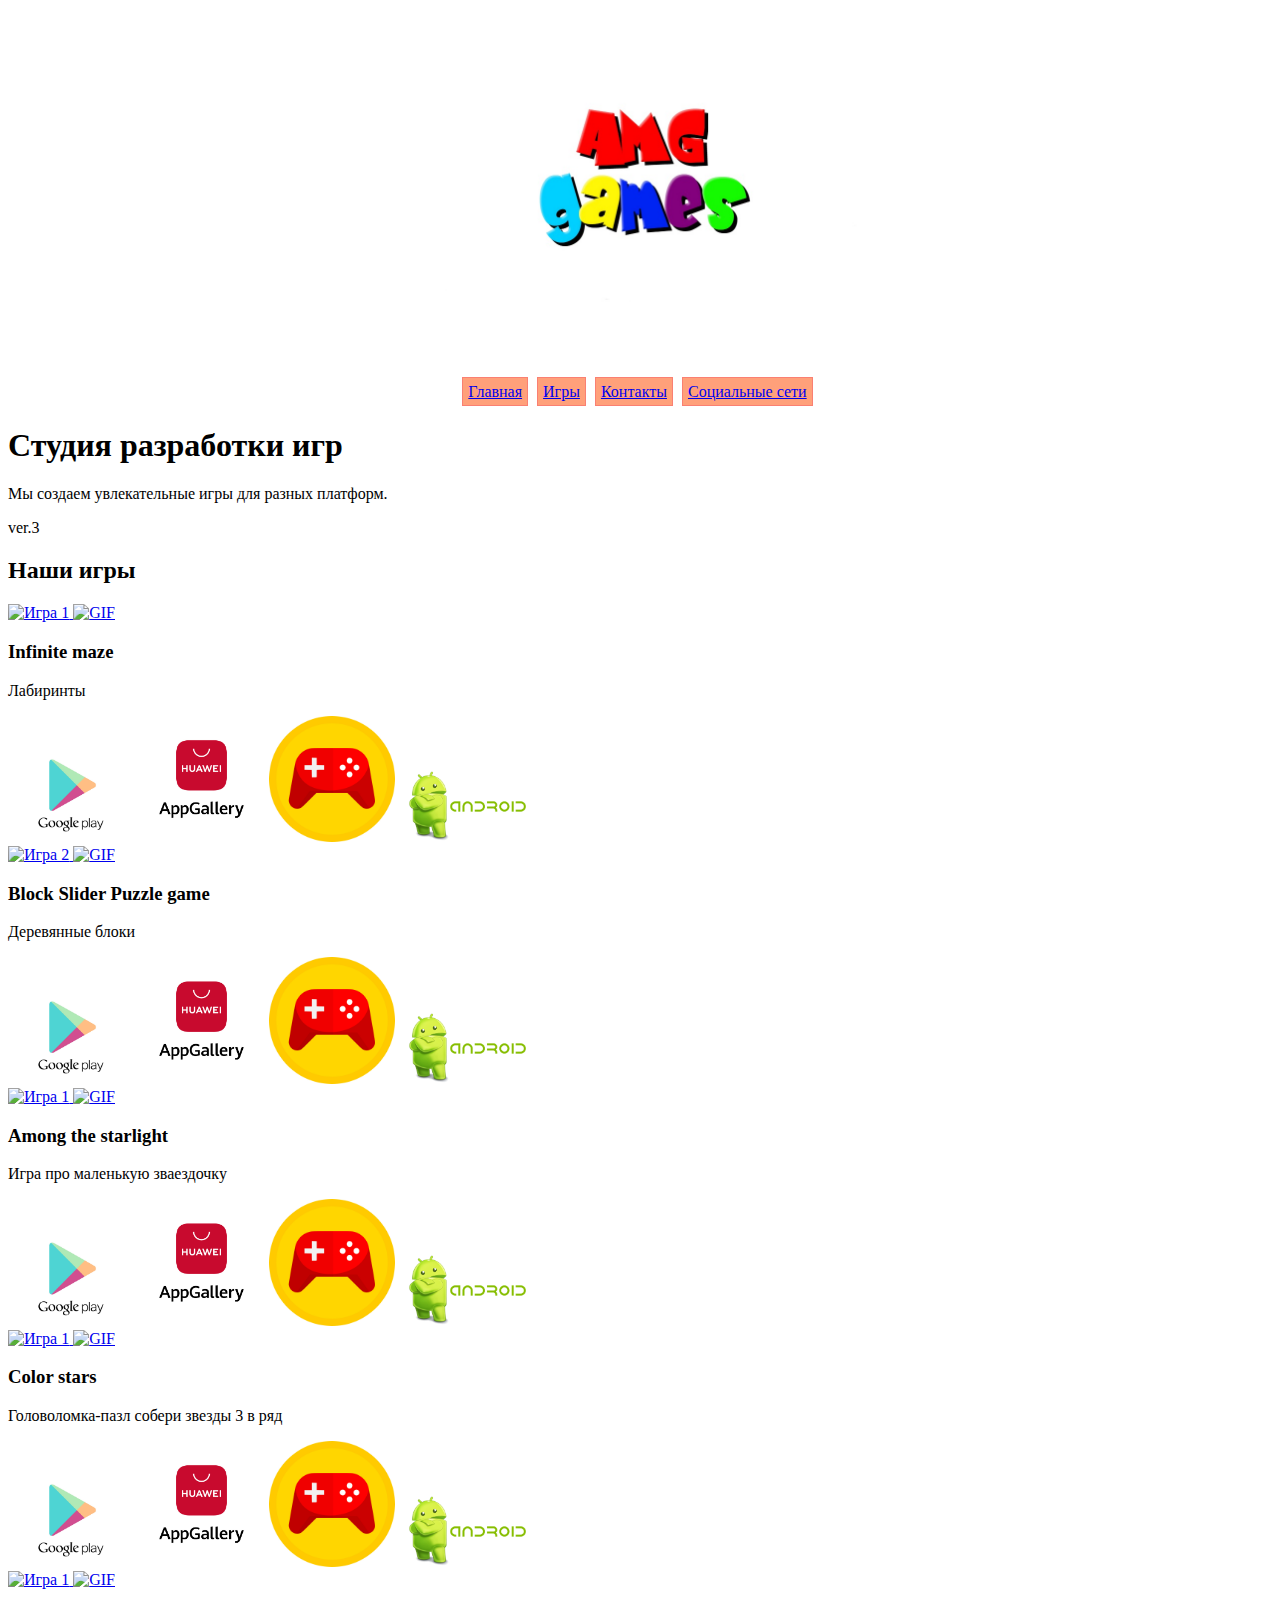
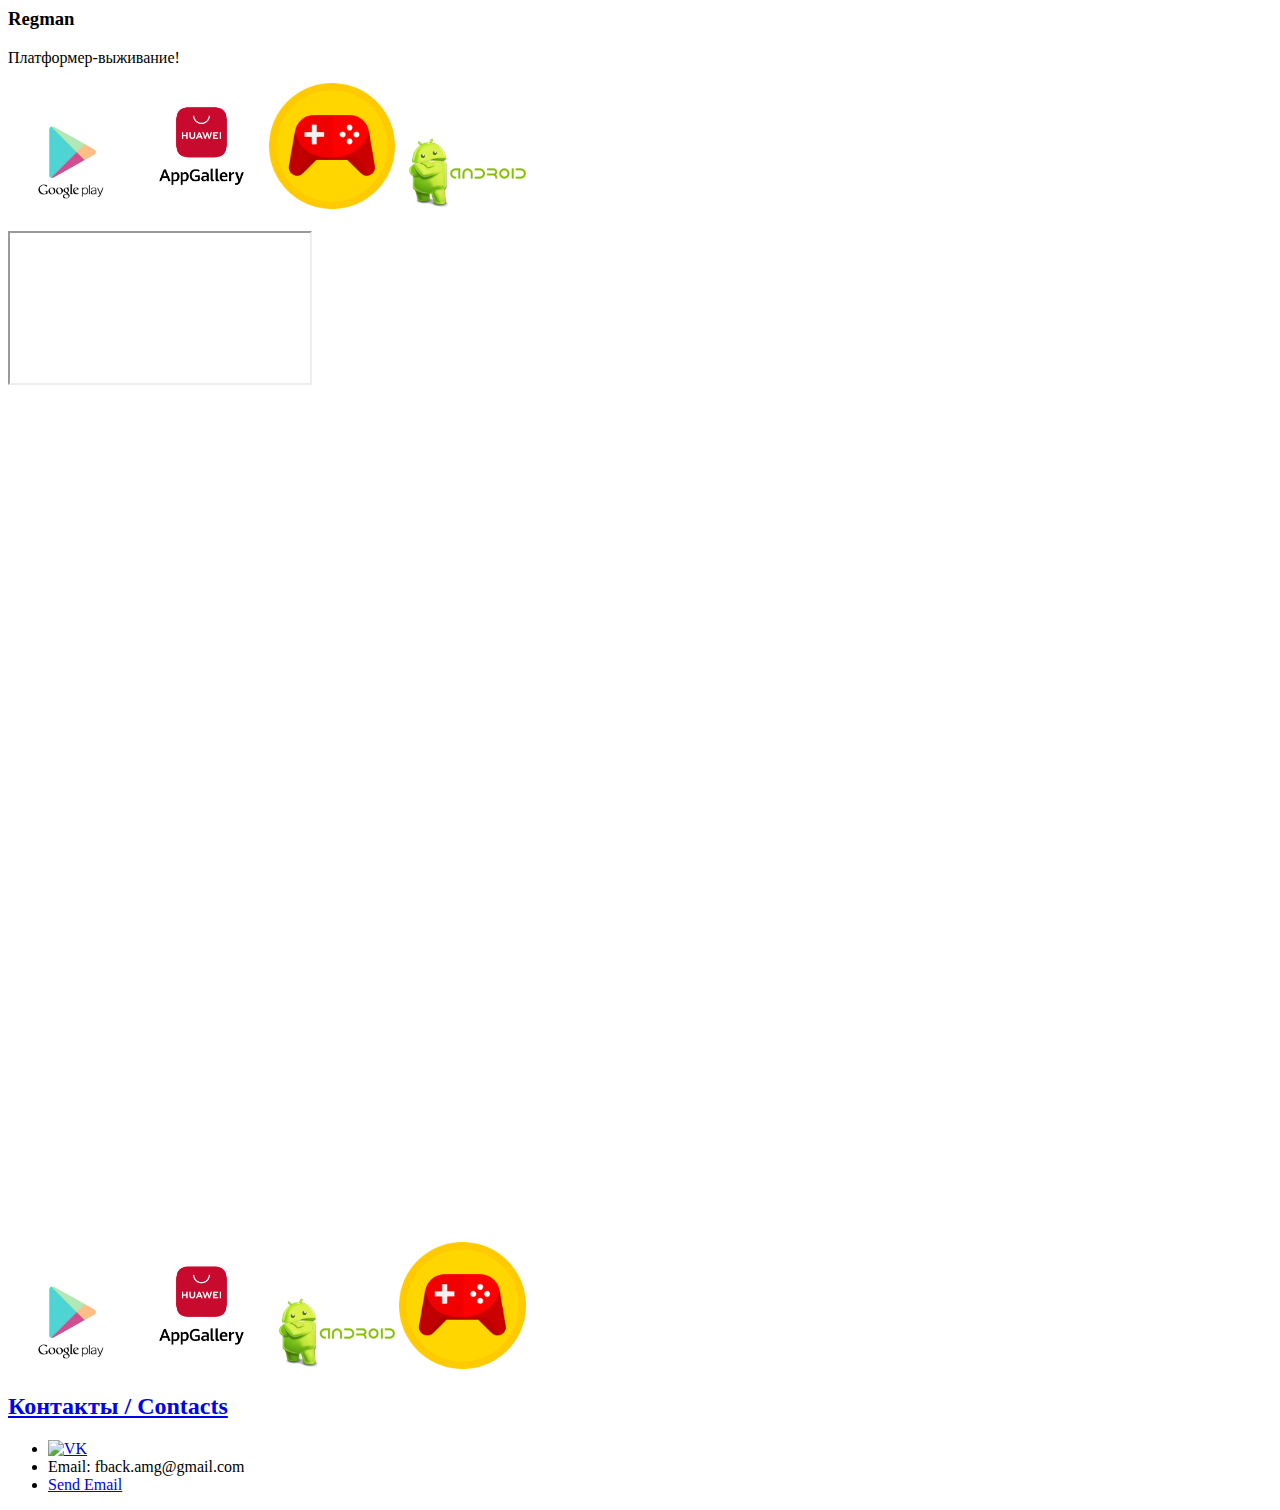
==== index.html @ 2775c117 "Update index.html" ====
<!DOCTYPE html>
 <html> 
 
 <head>
	 <!-- Yandex.RTB -->
<script>window.yaContextCb=window.yaContextCb||[]</script>
<script src="https://yandex.ru/ads/system/context.js" async></script>
 
 <meta name="viewport" content="width=device-width, initial-scale=1"> <link rel="stylesheet" type="text/css" href="style.css"> 
 
 <title>Amg Games Studio</title> 
 
 </head>
 
 
 <body>
	 
	 <!-- Yandex.RTB R-A-2364654-1 -->
<div id="yandex_rtb_R-A-2364654-1"></div>
	 
<script>
      window.yaContextCb.push(()=>{ Ya.Context.AdvManager.render({
     renderTo: 'yandex_rtb_R-A-2364654-1',
    blockId: 'R-A-2364654-1'
  })
})
</script>
 
 <header>
 
  <center>
     <img src="AMGlogoVK.jpg" style="border-radius: 30px" align="middle" width="40%" alt="Заголовок" class="logo">
	
	 
     <nav> 
	   <ul class="hr"> 
		   <li><a href="#">Главная</a></li> 
		   <li><a href="#">Игры</a></li>
		   <li><a href="#">Контакты</a></li> 
		   <li><a href="#">Социальные сети</a></li> 
	   </ul> 
    </nav> 	 
  </center>
	 </header>
	 
<style>
   ul.hr {
    margin: 0; /* Обнуляем значение отступов */
    padding: 4px; /* Значение полей */
   }
   ul.hr li {
    display: inline; /* Отображать как строчный элемент */
    margin-right: 5px; /* Отступ слева */
    border: 1px solid #FA8072; /* Рамка вокруг текста */
    background-color: rgb(255,160,122);
    padding: 5px; /* Поля вокруг текста */
   }
 </style>
 
<section class="about">
	<h1>Студия разработки игр</h1>
	<p>Мы создаем увлекательные игры для разных платформ.</p>
	<p text-color="red"> ver.3 </p>
</section>

<section class="games">
	<h2>Наши игры</h2>
	<div class="game">
		<a href="#">
			<img src="game1.png" alt="Игра 1">
			<span class="gif"><img src="game1.gif" alt="GIF"></span>
		</a>
		
		<h3>Infinite maze</h3>
		<p>Лабиринты</p>
		<div class="stores">
			<a href="#"><img src="google pley.jpg" style="border-radius: 30px" width="10%" alt="Google Play"></a>
			<a href="#"><img src="AppGallery.jpg" style="border-radius: 30px" width="10%" alt="Huawei AppGallery"></a>
			<a href="#"><img src="yandex-games.png" style="border-radius: 30px" width="10%" alt="Яндекс.Игры"></a>
			<a href="#"><img src="android.jpg" style="border-radius: 30px" width="10%" alt="Itch.io"></a>
		</div>
	</div>
	<div class="game">
		<a href="#">
			<img src="game2.png" alt="Игра 2">
			<span class="gif"><img src="game2.gif" alt="GIF"></span>
		</a>
		<h3>Block Slider Puzzle game</h3>
		<p>Деревянные блоки</p>
		<div class="stores">
			<a href="#"><img src="google pley.jpg" style="border-radius: 30px" width="10%" alt="Google Play"></a>
			<a href="#"><img src="AppGallery.jpg" style="border-radius: 30px" width="10%" alt="Huawei AppGallery"></a>
			<a href="#"><img src="yandex-games.png" style="border-radius: 30px" width="10%" alt="Яндекс.Игры"></a>
			<a href="#"><img src="android.jpg" style="border-radius: 30px" width="10%" alt="Itch.io"></a>
		</div>
	</div>
	
		<div class="game">
		<a href="#">
			<img src="game1.png" alt="Игра 1">
			<span class="gif"><img src="game1.gif" alt="GIF"></span>
		</a>
		
		<h3>Among the starlight</h3>
		<p>Игра про маленькую зваездочку</p>
		<div class="stores">
			<a href="#"><img src="google pley.jpg" style="border-radius: 30px" width="10%" alt="Google Play"></a>
			<a href="#"><img src="AppGallery.jpg" style="border-radius: 30px" width="10%" alt="Huawei AppGallery"></a>
			<a href="#"><img src="yandex-games.png" style="border-radius: 30px" width="10%" alt="Яндекс.Игры"></a>
			<a href="#"><img src="android.jpg" style="border-radius: 30px" width="10%" alt="Itch.io"></a>
		</div>
	</div>
	
		<div class="game">
		<a href="#">
			<img src="game1.png" alt="Игра 1">
			<span class="gif"><img src="game1.gif" alt="GIF"></span>
		</a>
		
		<h3>Color stars</h3>
		<p>Головоломка-пазл собери звезды 3 в ряд</p>
		<div class="stores">
			<a href="#"><img src="google pley.jpg" style="border-radius: 30px" width="10%" alt="Google Play"></a>
			<a href="#"><img src="AppGallery.jpg" style="border-radius: 30px" width="10%" alt="Huawei AppGallery"></a>
			<a href="#"><img src="yandex-games.png" style="border-radius: 30px" width="10%" alt="Яндекс.Игры"></a>
			<a href="#"><img src="android.jpg" style="border-radius: 30px" width="10%" alt="Itch.io"></a>
		</div>
	</div>
	
		<div class="game">
		<a href="#">
			<img src="game1.png" alt="Игра 1">
			<span class="gif"><img src="game1.gif" alt="GIF"></span>
		</a>
		
		<h3>Regman</h3>
		<p>Платформер-выживание!</p>
		<div class="stores">
			<a href="#"><img src="google pley.jpg" style="border-radius: 30px" width="10%" alt="Google Play"></a>
			<a href="#"><img src="AppGallery.jpg" style="border-radius: 30px" width="10%" alt="Huawei AppGallery"></a>
			<a href="#"><img src="yandex-games.png" style="border-radius: 30px" width="10%" alt="Яндекс.Игры"></a>
			<a href="#"><img src="android.jpg" style="border-radius: 30px" width="10%" alt="Itch.io"></a>
		</div>
	</div>
	
</section>

<section class="iframe">
   <br> <iframe src="https://www.youtube.com/embed/dQw4w9WgXcQ"></iframe>
   <br> <iframe frameborder="0" src="https://itch.io/embed/1613733?linkback=true&amp;border_width=0&amp;bg_color=e2c9e3&amp;link_color=7a118b&amp;border_color=e5e1e1" width="550" height="165"><a href="https://almakergood.itch.io/among-the-starlight">Among the starlight by AMG Games</a></iframe>
   <br> <iframe frameborder="0" src="https://itch.io/embed/1358164?bg_color=fcfdfc&amp;fg_color=000000&amp;link_color=5bfa7f&amp;border_color=cc0835" width="552" height="167"><a href="https://almakergood.itch.io/infinite-maze">Infinite Maze by AMG Games</a></iframe>
   <br> <iframe frameborder="0" src="https://itch.io/embed/1330554?link_color=b86f50&amp;border_color=1cb23f" width="552" height="167"><a href="https://almakergood.itch.io/block-slider-puzzle-game">Block Slider Puzzle Game by AMG Games</a></iframe>
   <br> <iframe frameborder="0" src="https://itch.io/embed/580761?link_color=be5bfa&amp;border_color=325ce4" width="552" height="167"><a href="https://almakergood.itch.io/color-stars">Color stars by AMG Games</a></iframe>
   <br> <iframe frameborder="0" src="https://itch.io/embed/581799?link_color=e20c21&amp;border_color=0a0a0a" width="552" height="167"><a href="https://almakergood.itch.io/redman-mad-game">REDMAN: Mad Game by AMG Games</a></iframe>
</section>

<section class="stores">
			<a href="https://play.google.com/store/apps/developer?id=AlmakerGooD"><img src="google pley.jpg" style="border-radius: 30px" width="10%" alt="Google Play"></a>
            <a href="https://appgallery.huawei.com/app/C105303737"><img src="AppGallery.jpg" style="border-radius: 30px" width="10%" alt="AppGallery"></a>
            <a href="https://almakergood.itch.io/"><img src="android.jpg" style="border-radius: 30px" width="10%" alt="Other store"></a>
			<a href="#"><img src="yandex-games.png" style="border-radius: 30px" width="10%" alt="Яндекс.Игры"></a>
</section>

<section class="contacts">
	<a href="#">
	<h2>Контакты / Contacts</h2>
	<ul>
		<li> <a href="https://vk.com/almakergood"><img src="VK.jpg" alt="VK"></a> </li>
		<li>Email: fback.amg@gmail.com</li>
		<li><a href="mailto:fback.amg@gmail.com?body=Contact from the site almakergood.github.io&subject=AMG games site:">Send Email</a></li>
	</ul>
</section>

<footer>

</footer>

</body>

 </html>
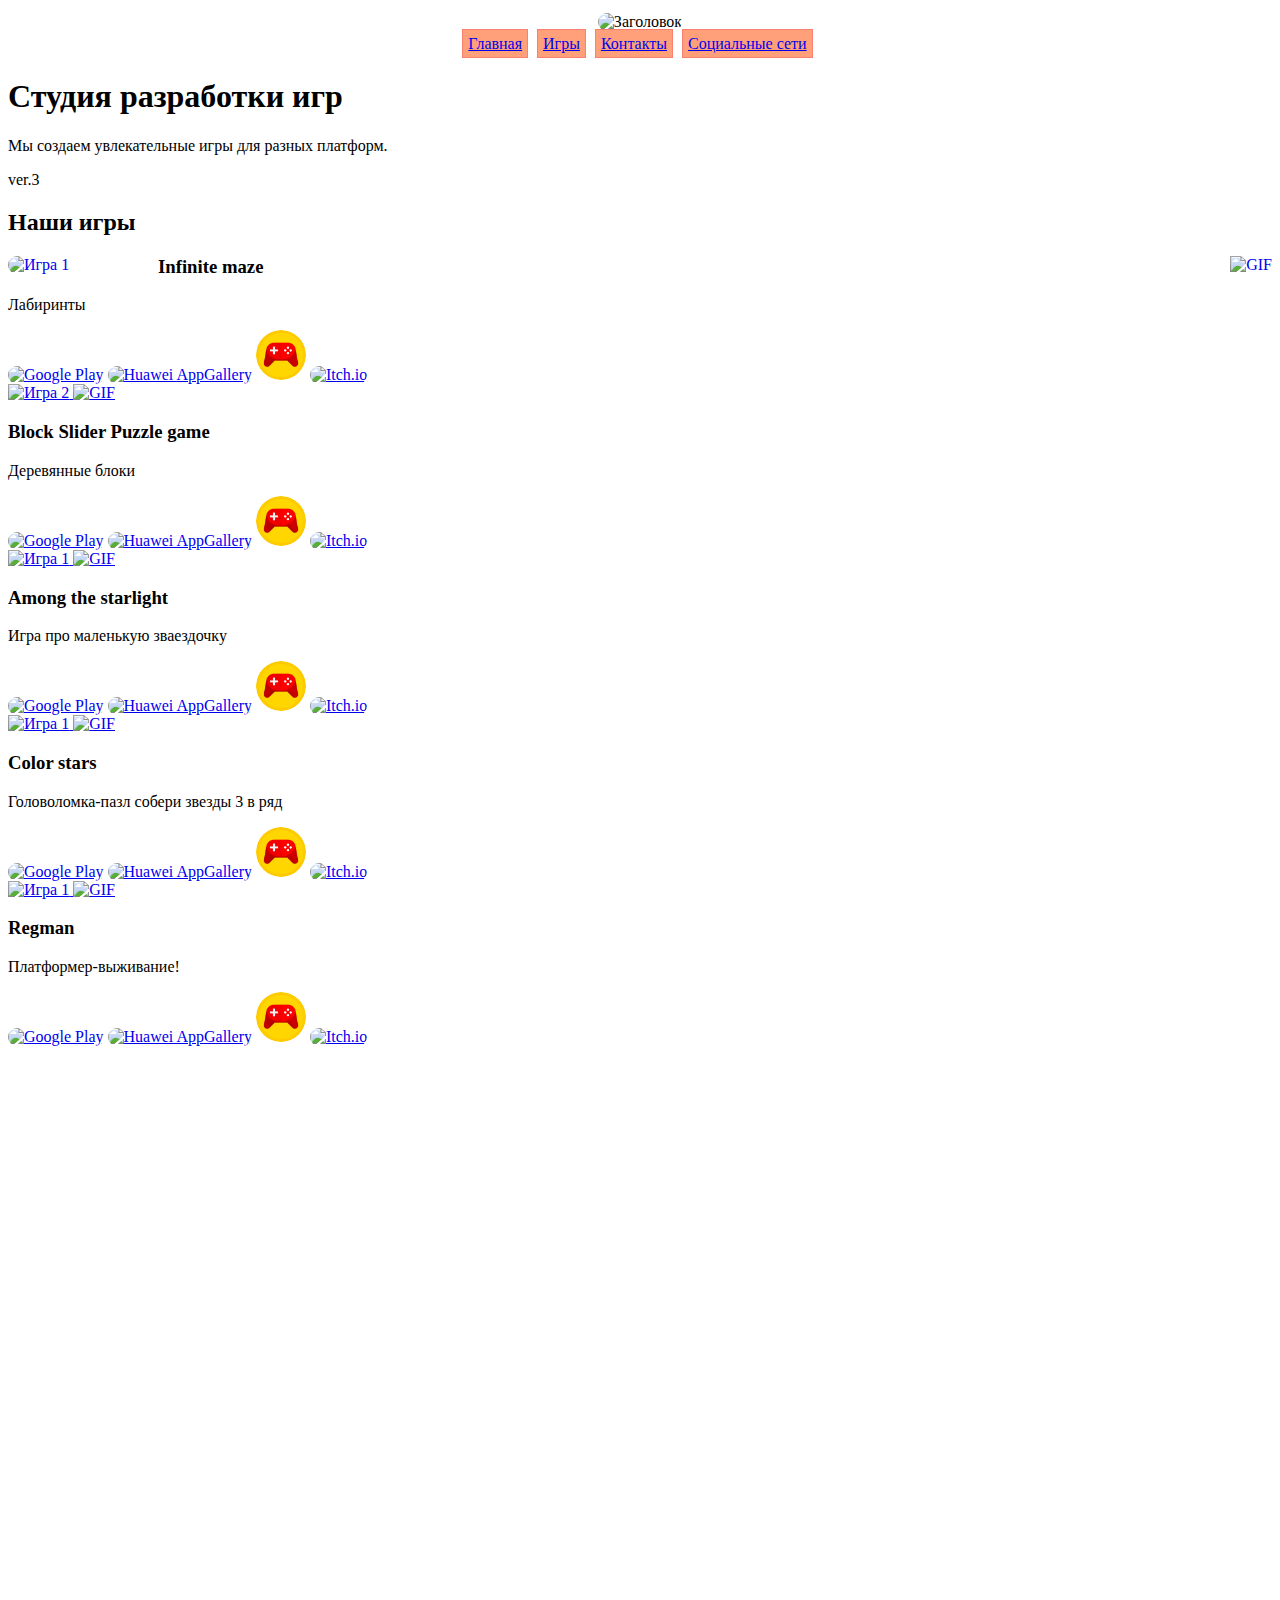
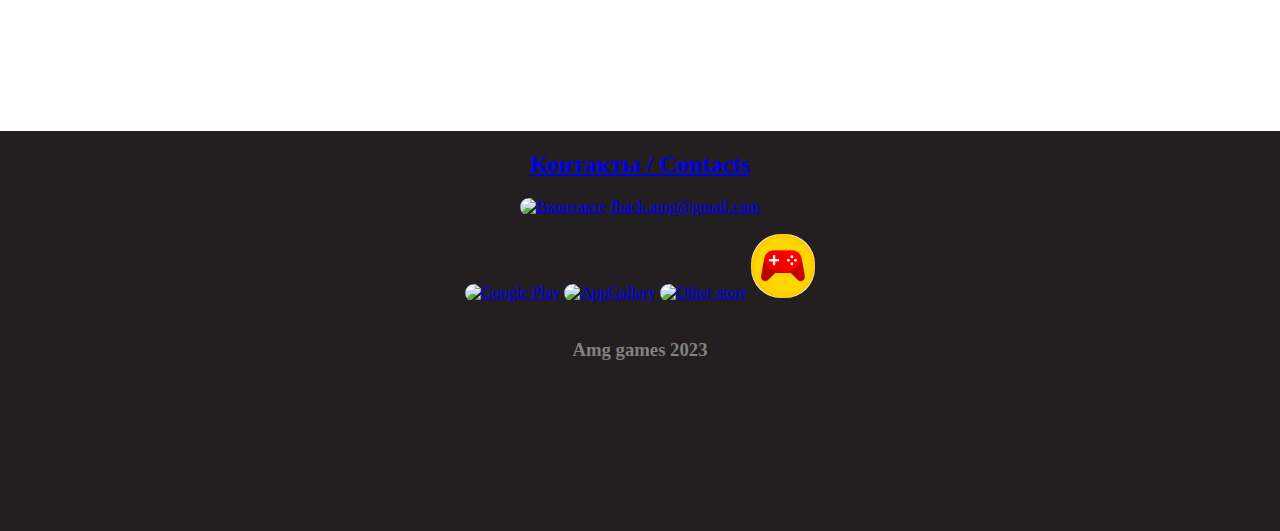
==== commit 65e553ef: "Update index.html" ====
--- a/index.html
+++ b/index.html
@@ -25,11 +25,20 @@
   })
 })
 </script>
+	 
+	 <!-- Yandex.RTB R-A-2364654-1 -->
+<div id="yandex_rtb_R-A-2364654-1"></div>
+<script>window.yaContextCb.push(()=>{
+  Ya.Context.AdvManager.render({
+    renderTo: 'yandex_rtb_R-A-2364654-1',
+    blockId: 'R-A-2364654-1'
+  })
+})</script>
  
  <header>
  
   <center>
-     <img src="AMGlogoVK.jpg" style="border-radius: 30px" align="middle" width="40%" alt="Заголовок" class="logo">
+     <img src="AmgLogo.jpg" style="border-radius: 30px" align="middle" width="40%" alt="Заголовок" class="logo">
 	
 	 
      <nav> 
@@ -67,31 +76,47 @@
 	<h2>Наши игры</h2>
 	<div class="game">
 		<a href="#">
+			<img src="maze.png" alt="Игра 1" width="150px" align="left" style="border-radius: 12px">
+			<span class="gif"><img src="game1.gif" alt="GIF" align="right"></span>
+		</a>
+		
+		<h3>Infinite maze</h3>
+		<p>Лабиринты</p>
+		<div class="stores">
+			<a href="#"><img class="icoStore" src="google-play.jpg" alt="Google Play"></a>
+			<a href="#"><img class="icoStore" src="AppGallery.jpg" alt="Huawei AppGallery"></a>
+			<a href="#"><img class="icoStore" src="yandex-games.png" alt="Яндекс.Игры"></a>
+			<a href="#"><img class="icoStore" src="itch-io.jpg" alt="Itch.io"></a>
+		</div>
+	</div>
+	<div class="game">
+		<a href="#">
+			<img src="game2.png" alt="Игра 2">
+			<span class="gif"><img src="game2.gif" alt="GIF"></span>
+		</a>
+		<h3>Block Slider Puzzle game</h3>
+		<p>Деревянные блоки</p>
+		<div class="stores">
+			<a href="#"><img class="icoStore" src="google-play.jpg" alt="Google Play"></a>
+			<a href="#"><img class="icoStore" src="AppGallery.jpg" alt="Huawei AppGallery"></a>
+			<a href="#"><img class="icoStore" src="yandex-games.png" alt="Яндекс.Игры"></a>
+			<a href="#"><img class="icoStore" src="itch-io.jpg" alt="Itch.io"></a>
+		</div>
+	</div>
+	
+		<div class="game">
+		<a href="#">
 			<img src="game1.png" alt="Игра 1">
 			<span class="gif"><img src="game1.gif" alt="GIF"></span>
 		</a>
 		
-		<h3>Infinite maze</h3>
-		<p>Лабиринты</p>
-		<div class="stores">
-			<a href="#"><img src="google pley.jpg" style="border-radius: 30px" width="10%" alt="Google Play"></a>
-			<a href="#"><img src="AppGallery.jpg" style="border-radius: 30px" width="10%" alt="Huawei AppGallery"></a>
-			<a href="#"><img src="yandex-games.png" style="border-radius: 30px" width="10%" alt="Яндекс.Игры"></a>
-			<a href="#"><img src="android.jpg" style="border-radius: 30px" width="10%" alt="Itch.io"></a>
-		</div>
-	</div>
-	<div class="game">
-		<a href="#">
-			<img src="game2.png" alt="Игра 2">
-			<span class="gif"><img src="game2.gif" alt="GIF"></span>
-		</a>
-		<h3>Block Slider Puzzle game</h3>
-		<p>Деревянные блоки</p>
-		<div class="stores">
-			<a href="#"><img src="google pley.jpg" style="border-radius: 30px" width="10%" alt="Google Play"></a>
-			<a href="#"><img src="AppGallery.jpg" style="border-radius: 30px" width="10%" alt="Huawei AppGallery"></a>
-			<a href="#"><img src="yandex-games.png" style="border-radius: 30px" width="10%" alt="Яндекс.Игры"></a>
-			<a href="#"><img src="android.jpg" style="border-radius: 30px" width="10%" alt="Itch.io"></a>
+		<h3>Among the starlight</h3>
+		<p>Игра про маленькую зваездочку</p>
+		<div class="stores">
+			<a href="#"><img class="icoStore" src="google-play.jpg" alt="Google Play"></a>
+			<a href="#"><img class="icoStore" src="AppGallery.jpg" alt="Huawei AppGallery"></a>
+			<a href="#"><img class="icoStore" src="yandex-games.png" alt="Яндекс.Игры"></a>
+			<a href="#"><img class="icoStore" src="itch-io.jpg" alt="Itch.io"></a>
 		</div>
 	</div>
 	
@@ -101,13 +126,13 @@
 			<span class="gif"><img src="game1.gif" alt="GIF"></span>
 		</a>
 		
-		<h3>Among the starlight</h3>
-		<p>Игра про маленькую зваездочку</p>
-		<div class="stores">
-			<a href="#"><img src="google pley.jpg" style="border-radius: 30px" width="10%" alt="Google Play"></a>
-			<a href="#"><img src="AppGallery.jpg" style="border-radius: 30px" width="10%" alt="Huawei AppGallery"></a>
-			<a href="#"><img src="yandex-games.png" style="border-radius: 30px" width="10%" alt="Яндекс.Игры"></a>
-			<a href="#"><img src="android.jpg" style="border-radius: 30px" width="10%" alt="Itch.io"></a>
+		<h3>Color stars</h3>
+		<p>Головоломка-пазл собери звезды 3 в ряд</p>
+		<div class="stores">
+			<a href="#"><img class="icoStore" src="google-play.jpg" alt="Google Play"></a>
+			<a href="#"><img class="icoStore" src="AppGallery.jpg" alt="Huawei AppGallery"></a>
+			<a href="#"><img class="icoStore" src="yandex-games.png" alt="Яндекс.Игры"></a>
+			<a href="#"><img class="icoStore" src="itch-io.jpg" alt="Itch.io"></a>
 		</div>
 	</div>
 	
@@ -117,64 +142,78 @@
 			<span class="gif"><img src="game1.gif" alt="GIF"></span>
 		</a>
 		
-		<h3>Color stars</h3>
-		<p>Головоломка-пазл собери звезды 3 в ряд</p>
-		<div class="stores">
-			<a href="#"><img src="google pley.jpg" style="border-radius: 30px" width="10%" alt="Google Play"></a>
-			<a href="#"><img src="AppGallery.jpg" style="border-radius: 30px" width="10%" alt="Huawei AppGallery"></a>
-			<a href="#"><img src="yandex-games.png" style="border-radius: 30px" width="10%" alt="Яндекс.Игры"></a>
-			<a href="#"><img src="android.jpg" style="border-radius: 30px" width="10%" alt="Itch.io"></a>
-		</div>
-	</div>
-	
-		<div class="game">
-		<a href="#">
-			<img src="game1.png" alt="Игра 1">
-			<span class="gif"><img src="game1.gif" alt="GIF"></span>
-		</a>
-		
 		<h3>Regman</h3>
 		<p>Платформер-выживание!</p>
 		<div class="stores">
-			<a href="#"><img src="google pley.jpg" style="border-radius: 30px" width="10%" alt="Google Play"></a>
-			<a href="#"><img src="AppGallery.jpg" style="border-radius: 30px" width="10%" alt="Huawei AppGallery"></a>
-			<a href="#"><img src="yandex-games.png" style="border-radius: 30px" width="10%" alt="Яндекс.Игры"></a>
-			<a href="#"><img src="android.jpg" style="border-radius: 30px" width="10%" alt="Itch.io"></a>
-		</div>
-	</div>
+			<a href="#"><img class="icoStore" src="google-play.jpg" alt="Google Play"></a>
+			<a href="#"><img class="icoStore" src="AppGallery.jpg" alt="Huawei AppGallery"></a>
+			<a href="#"><img class="icoStore" src="yandex-games.png" alt="Яндекс.Игры"></a>
+			<a href="#"><img class="icoStore" src="itch-io.jpg" alt="Itch.io"></a>
+		</div>
+	</div>
+	
+<style>
+.icoStore{
+border-radius: 30px;
+width: 50px;
+}
+</style>
 	
 </section>
 
 <section class="iframe">
-   <br> <iframe src="https://www.youtube.com/embed/dQw4w9WgXcQ"></iframe>
-   <br> <iframe frameborder="0" src="https://itch.io/embed/1613733?linkback=true&amp;border_width=0&amp;bg_color=e2c9e3&amp;link_color=7a118b&amp;border_color=e5e1e1" width="550" height="165"><a href="https://almakergood.itch.io/among-the-starlight">Among the starlight by AMG Games</a></iframe>
-   <br> <iframe frameborder="0" src="https://itch.io/embed/1358164?bg_color=fcfdfc&amp;fg_color=000000&amp;link_color=5bfa7f&amp;border_color=cc0835" width="552" height="167"><a href="https://almakergood.itch.io/infinite-maze">Infinite Maze by AMG Games</a></iframe>
+   <br> <iframe width="265" height="150" src="https://www.youtube.com/embed/0kNVNgC7uzI" title="Игра Block Slider Puzzle Game. Ставь новые рекорды!! Проходи уровни!!" frameborder="0" allow="accelerometer; autoplay; clipboard-write; encrypted-media; gyroscope; picture-in-picture; web-share" allowfullscreen></iframe>
+   <br> <iframe frameborder="0" src="https://itch.io/embed/1613733?linkback=true&amp;border_width=0&amp;bg_color=e2c9e3&amp;link_color=7a118b&amp;border_color=e5e1e1" width="550" height="160"><a href="https://almakergood.itch.io/among-the-starlight">Among the starlight by AMG Games</a></iframe>
+   <iframe frameborder="0" src="https://itch.io/embed/1358164?bg_color=fcfdfc&amp;fg_color=000000&amp;link_color=5bfa7f&amp;border_color=cc0835" width="552" height="167"><a href="https://almakergood.itch.io/infinite-maze">Infinite Maze by AMG Games</a></iframe>
    <br> <iframe frameborder="0" src="https://itch.io/embed/1330554?link_color=b86f50&amp;border_color=1cb23f" width="552" height="167"><a href="https://almakergood.itch.io/block-slider-puzzle-game">Block Slider Puzzle Game by AMG Games</a></iframe>
-   <br> <iframe frameborder="0" src="https://itch.io/embed/580761?link_color=be5bfa&amp;border_color=325ce4" width="552" height="167"><a href="https://almakergood.itch.io/color-stars">Color stars by AMG Games</a></iframe>
+   <iframe frameborder="0" src="https://itch.io/embed/580761?link_color=be5bfa&amp;border_color=325ce4" width="552" height="167"><a href="https://almakergood.itch.io/color-stars">Color stars by AMG Games</a></iframe>
    <br> <iframe frameborder="0" src="https://itch.io/embed/581799?link_color=e20c21&amp;border_color=0a0a0a" width="552" height="167"><a href="https://almakergood.itch.io/redman-mad-game">REDMAN: Mad Game by AMG Games</a></iframe>
 </section>
 
-<section class="stores">
-			<a href="https://play.google.com/store/apps/developer?id=AlmakerGooD"><img src="google pley.jpg" style="border-radius: 30px" width="10%" alt="Google Play"></a>
-            <a href="https://appgallery.huawei.com/app/C105303737"><img src="AppGallery.jpg" style="border-radius: 30px" width="10%" alt="AppGallery"></a>
-            <a href="https://almakergood.itch.io/"><img src="android.jpg" style="border-radius: 30px" width="10%" alt="Other store"></a>
-			<a href="#"><img src="yandex-games.png" style="border-radius: 30px" width="10%" alt="Яндекс.Игры"></a>
-</section>
-
+</body>
+
+<footer class="footer">
+
+<center>
 <section class="contacts">
 	<a href="#">
 	<h2>Контакты / Contacts</h2>
-	<ul>
-		<li> <a href="https://vk.com/almakergood"><img src="VK.jpg" alt="VK"></a> </li>
-		<li>Email: fback.amg@gmail.com</li>
-		<li><a href="mailto:fback.amg@gmail.com?body=Contact from the site almakergood.github.io&subject=AMG games site:">Send Email</a></li>
-	</ul>
-</section>
-
-<footer>
+	    <a href="https://vk.com/almakergood"><img src="vk.png" style="border-radius: 30px" width="5%" alt="Вконтакте"></a>
+		<a href="mailto:fback.amg@gmail.com?body=Contact from the site almakergood.github.io&subject=AMG games site:">fback.amg@gmail.com</a>
+	<br> <br> 
+</section>
+
+<section class="page-stores">
+			<a href="https://play.google.com/store/apps/developer?id=AlmakerGooD"><img src="google-play.jpg" style="border-radius: 30px" width="5%" alt="Google Play"></a>
+            <a href="https://appgallery.huawei.com/app/C105303737"><img src="AppGallery.jpg" style="border-radius: 30px" width="5%" alt="AppGallery"></a>
+            <a href="https://almakergood.itch.io/"><img src="itch-io.jpg" style="border-radius: 30px" width="5%" alt="Other store"></a>
+			<a href="#"><img src="yandex-games.png" style="border-radius: 30px" width="5%" alt="Яндекс.Игры"></a>
+</section>
+
+</center>
+
+<br>
+<h3 class="marginauto" style="color: gray">Amg games 2023</h3>
+<br>
+
+<style>
+.marginauto {
+    text-align: center;
+}
+</style>
+
+<style>
+.footer {
+    background-color: #231f20;
+    color: white;
+    display: block;
+    height: 400px;
+    left: 0;
+    position: absolute;
+    width: 100%;
+}
+</style>
 
 </footer>
 
-</body>
-
  </html>
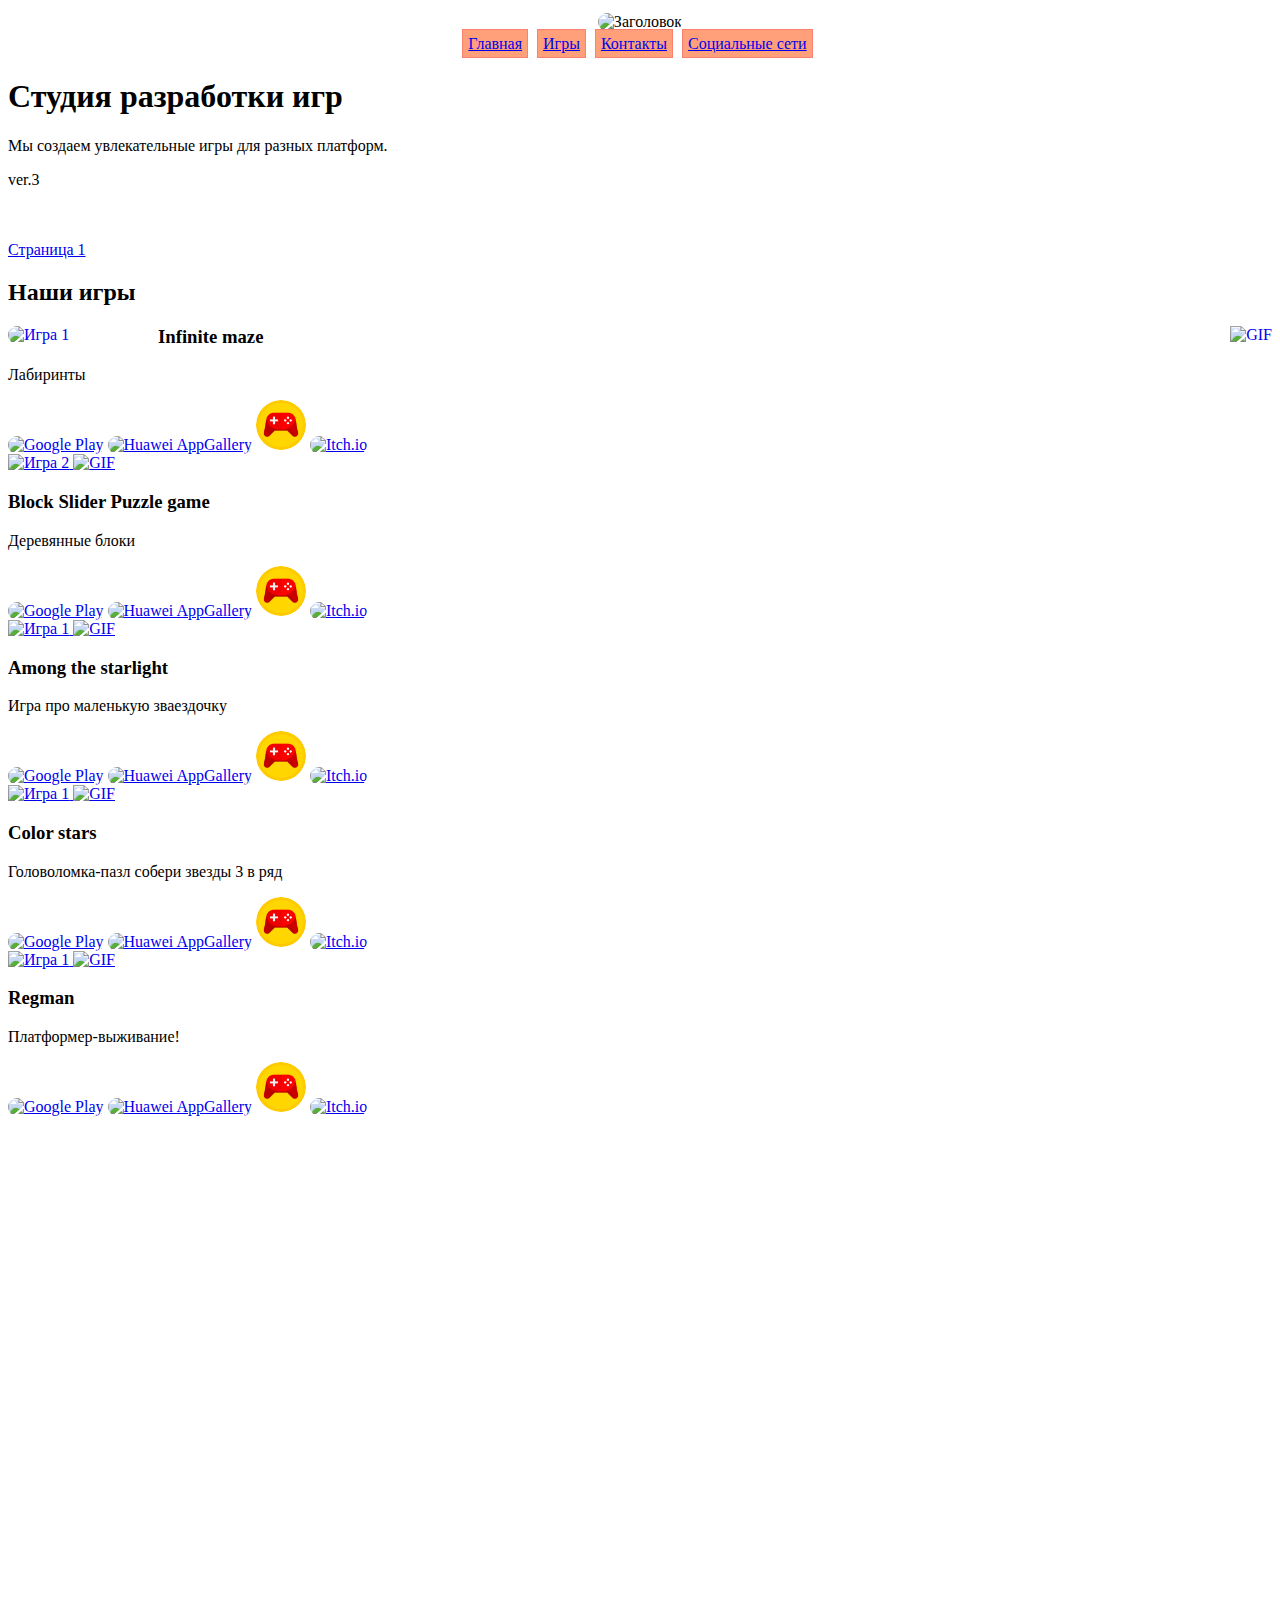
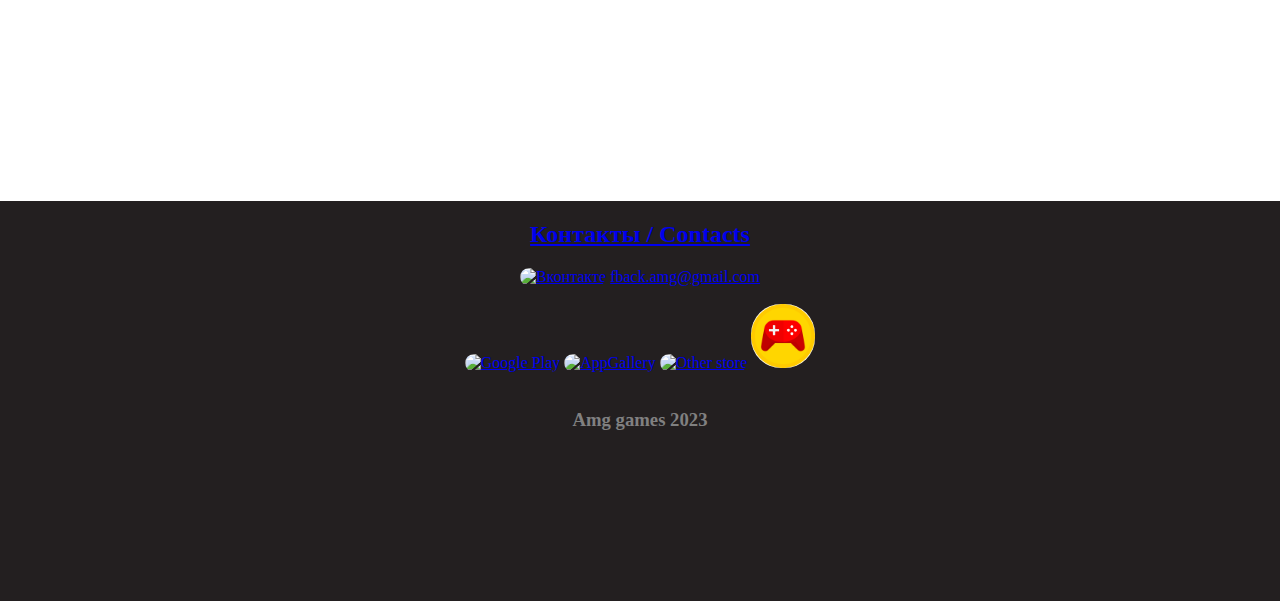
==== commit ffac0efc: "Update index.html" ====
--- a/index.html
+++ b/index.html
@@ -26,12 +26,38 @@
 })
 </script>
 	 
-	 <!-- Yandex.RTB R-A-2364654-1 -->
-<div id="yandex_rtb_R-A-2364654-1"></div>
+<!-- Yandex.RTB R-A-2364654-2 -->
 <script>window.yaContextCb.push(()=>{
   Ya.Context.AdvManager.render({
-    renderTo: 'yandex_rtb_R-A-2364654-1',
-    blockId: 'R-A-2364654-1'
+    type: 'fullscreen',    
+    platform: 'desktop',
+    blockId: 'R-A-2364654-2'
+  })
+})</script>
+	 
+		 <!-- Yandex.RTB R-A-2364654-3
+<script>window.yaContextCb.push(()=>{
+ Ya.Context.AdvManager.render({
+ type: 'fullscreen', 
+ platform: 'touch',
+ blockId: 'R-A-2364654-3'
+  })
+})</script>
+	 -->
+	 <!-- Yandex.RTB R-A-2364654-4 
+<script>window.yaContextCb.push(()=>{
+ Ya.Context.AdvManager.render({
+ type: 'floorAd', 
+ blockId: 'R-A-2364654-4'
+  })
+})</script> 
+        -->
+	 <!-- Yandex.RTB R-A-2364654-5 -->
+<div id="yandex_rtb_R-A-2364654-5"></div>
+<script>window.yaContextCb.push(()=>{
+  Ya.Context.AdvManager.render({
+    renderTo: 'yandex_rtb_R-A-2364654-5',
+    blockId: 'R-A-2364654-5'
   })
 })</script>
  
@@ -72,6 +98,8 @@
 	<p text-color="red"> ver.3 </p>
 </section>
 
+	 <br><br><a href="page1.html">Страница 1</a> <br>
+	 
 <section class="games">
 	<h2>Наши игры</h2>
 	<div class="game">
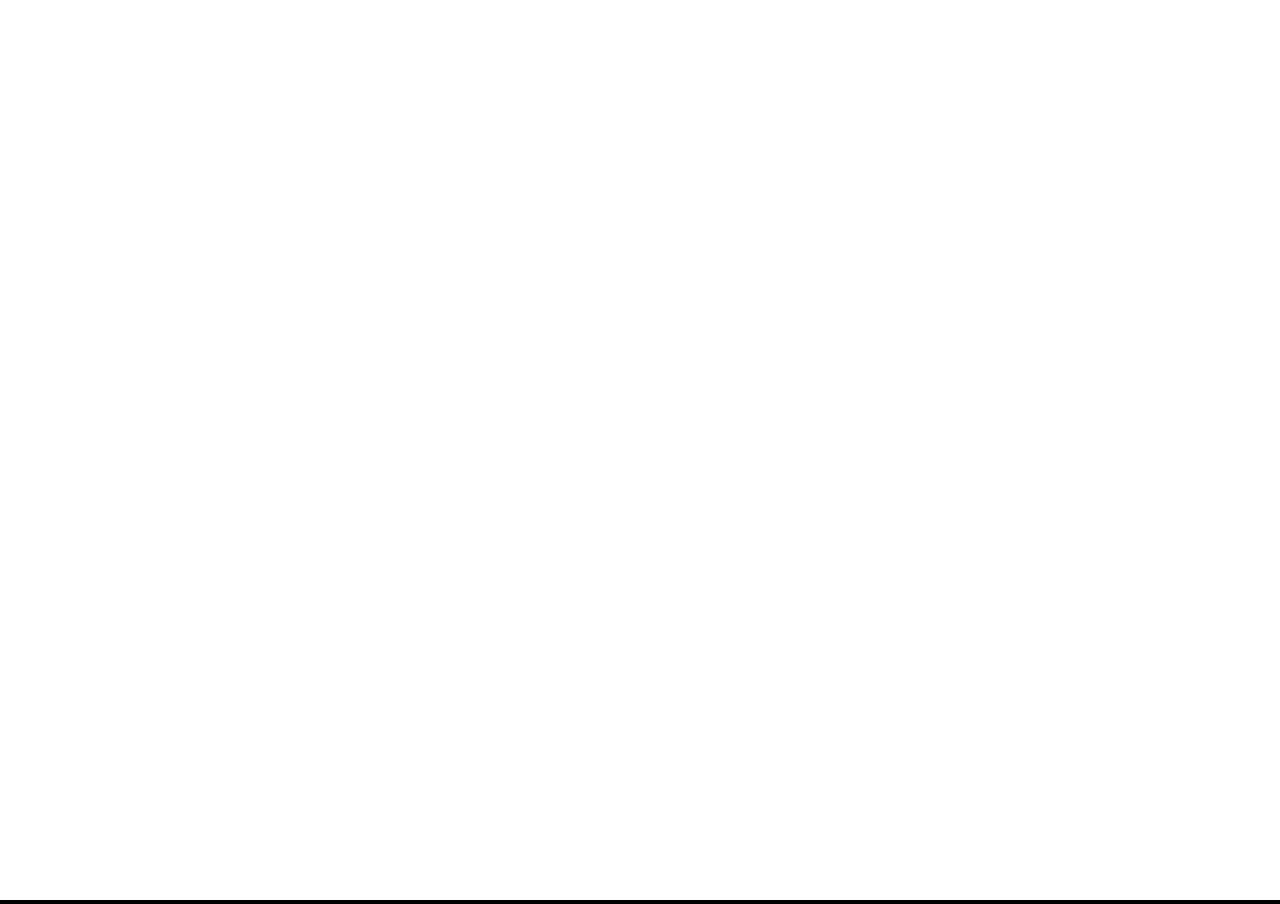
==== commit fa2a88e6: "Add files via upload" ====
--- a/index.html
+++ b/index.html
@@ -1,247 +1,140 @@
-<!DOCTYPE html>
- <html> 
- 
- <head>
-	 <!-- Yandex.RTB -->
-<script>window.yaContextCb=window.yaContextCb||[]</script>
-<script src="https://yandex.ru/ads/system/context.js" async></script>
- 
- <meta name="viewport" content="width=device-width, initial-scale=1"> <link rel="stylesheet" type="text/css" href="style.css"> 
- 
- <title>Amg Games Studio</title> 
- 
- </head>
- 
- 
- <body>
-	 
-	 <!-- Yandex.RTB R-A-2364654-1 -->
-<div id="yandex_rtb_R-A-2364654-1"></div>
-	 
-<script>
-      window.yaContextCb.push(()=>{ Ya.Context.AdvManager.render({
-     renderTo: 'yandex_rtb_R-A-2364654-1',
-    blockId: 'R-A-2364654-1'
-  })
-})
-</script>
-	 
-<!-- Yandex.RTB R-A-2364654-2 -->
-<script>window.yaContextCb.push(()=>{
-  Ya.Context.AdvManager.render({
-    type: 'fullscreen',    
-    platform: 'desktop',
-    blockId: 'R-A-2364654-2'
-  })
-})</script>
-	 
-		 <!-- Yandex.RTB R-A-2364654-3
-<script>window.yaContextCb.push(()=>{
- Ya.Context.AdvManager.render({
- type: 'fullscreen', 
- platform: 'touch',
- blockId: 'R-A-2364654-3'
-  })
-})</script>
-	 -->
-	 <!-- Yandex.RTB R-A-2364654-4 
-<script>window.yaContextCb.push(()=>{
- Ya.Context.AdvManager.render({
- type: 'floorAd', 
- blockId: 'R-A-2364654-4'
-  })
-})</script> 
-        -->
-	 <!-- Yandex.RTB R-A-2364654-5 -->
-<div id="yandex_rtb_R-A-2364654-5"></div>
-<script>window.yaContextCb.push(()=>{
-  Ya.Context.AdvManager.render({
-    renderTo: 'yandex_rtb_R-A-2364654-5',
-    blockId: 'R-A-2364654-5'
-  })
-})</script>
- 
- <header>
- 
-  <center>
-     <img src="AmgLogo.jpg" style="border-radius: 30px" align="middle" width="40%" alt="Заголовок" class="logo">
-	
-	 
-     <nav> 
-	   <ul class="hr"> 
-		   <li><a href="#">Главная</a></li> 
-		   <li><a href="#">Игры</a></li>
-		   <li><a href="#">Контакты</a></li> 
-		   <li><a href="#">Социальные сети</a></li> 
-	   </ul> 
-    </nav> 	 
-  </center>
-	 </header>
-	 
-<style>
-   ul.hr {
-    margin: 0; /* Обнуляем значение отступов */
-    padding: 4px; /* Значение полей */
-   }
-   ul.hr li {
-    display: inline; /* Отображать как строчный элемент */
-    margin-right: 5px; /* Отступ слева */
-    border: 1px solid #FA8072; /* Рамка вокруг текста */
-    background-color: rgb(255,160,122);
-    padding: 5px; /* Поля вокруг текста */
-   }
- </style>
- 
-<section class="about">
-	<h1>Студия разработки игр</h1>
-	<p>Мы создаем увлекательные игры для разных платформ.</p>
-	<p text-color="red"> ver.3 </p>
-</section>
-
-	 <br><br><a href="page1.html">Страница 1</a> <br>
-	 
-<section class="games">
-	<h2>Наши игры</h2>
-	<div class="game">
-		<a href="#">
-			<img src="maze.png" alt="Игра 1" width="150px" align="left" style="border-radius: 12px">
-			<span class="gif"><img src="game1.gif" alt="GIF" align="right"></span>
-		</a>
-		
-		<h3>Infinite maze</h3>
-		<p>Лабиринты</p>
-		<div class="stores">
-			<a href="#"><img class="icoStore" src="google-play.jpg" alt="Google Play"></a>
-			<a href="#"><img class="icoStore" src="AppGallery.jpg" alt="Huawei AppGallery"></a>
-			<a href="#"><img class="icoStore" src="yandex-games.png" alt="Яндекс.Игры"></a>
-			<a href="#"><img class="icoStore" src="itch-io.jpg" alt="Itch.io"></a>
-		</div>
-	</div>
-	<div class="game">
-		<a href="#">
-			<img src="game2.png" alt="Игра 2">
-			<span class="gif"><img src="game2.gif" alt="GIF"></span>
-		</a>
-		<h3>Block Slider Puzzle game</h3>
-		<p>Деревянные блоки</p>
-		<div class="stores">
-			<a href="#"><img class="icoStore" src="google-play.jpg" alt="Google Play"></a>
-			<a href="#"><img class="icoStore" src="AppGallery.jpg" alt="Huawei AppGallery"></a>
-			<a href="#"><img class="icoStore" src="yandex-games.png" alt="Яндекс.Игры"></a>
-			<a href="#"><img class="icoStore" src="itch-io.jpg" alt="Itch.io"></a>
-		</div>
-	</div>
-	
-		<div class="game">
-		<a href="#">
-			<img src="game1.png" alt="Игра 1">
-			<span class="gif"><img src="game1.gif" alt="GIF"></span>
-		</a>
-		
-		<h3>Among the starlight</h3>
-		<p>Игра про маленькую зваездочку</p>
-		<div class="stores">
-			<a href="#"><img class="icoStore" src="google-play.jpg" alt="Google Play"></a>
-			<a href="#"><img class="icoStore" src="AppGallery.jpg" alt="Huawei AppGallery"></a>
-			<a href="#"><img class="icoStore" src="yandex-games.png" alt="Яндекс.Игры"></a>
-			<a href="#"><img class="icoStore" src="itch-io.jpg" alt="Itch.io"></a>
-		</div>
-	</div>
-	
-		<div class="game">
-		<a href="#">
-			<img src="game1.png" alt="Игра 1">
-			<span class="gif"><img src="game1.gif" alt="GIF"></span>
-		</a>
-		
-		<h3>Color stars</h3>
-		<p>Головоломка-пазл собери звезды 3 в ряд</p>
-		<div class="stores">
-			<a href="#"><img class="icoStore" src="google-play.jpg" alt="Google Play"></a>
-			<a href="#"><img class="icoStore" src="AppGallery.jpg" alt="Huawei AppGallery"></a>
-			<a href="#"><img class="icoStore" src="yandex-games.png" alt="Яндекс.Игры"></a>
-			<a href="#"><img class="icoStore" src="itch-io.jpg" alt="Itch.io"></a>
-		</div>
-	</div>
-	
-		<div class="game">
-		<a href="#">
-			<img src="game1.png" alt="Игра 1">
-			<span class="gif"><img src="game1.gif" alt="GIF"></span>
-		</a>
-		
-		<h3>Regman</h3>
-		<p>Платформер-выживание!</p>
-		<div class="stores">
-			<a href="#"><img class="icoStore" src="google-play.jpg" alt="Google Play"></a>
-			<a href="#"><img class="icoStore" src="AppGallery.jpg" alt="Huawei AppGallery"></a>
-			<a href="#"><img class="icoStore" src="yandex-games.png" alt="Яндекс.Игры"></a>
-			<a href="#"><img class="icoStore" src="itch-io.jpg" alt="Itch.io"></a>
-		</div>
-	</div>
-	
-<style>
-.icoStore{
-border-radius: 30px;
-width: 50px;
-}
-</style>
-	
-</section>
-
-<section class="iframe">
-   <br> <iframe width="265" height="150" src="https://www.youtube.com/embed/0kNVNgC7uzI" title="Игра Block Slider Puzzle Game. Ставь новые рекорды!! Проходи уровни!!" frameborder="0" allow="accelerometer; autoplay; clipboard-write; encrypted-media; gyroscope; picture-in-picture; web-share" allowfullscreen></iframe>
-   <br> <iframe frameborder="0" src="https://itch.io/embed/1613733?linkback=true&amp;border_width=0&amp;bg_color=e2c9e3&amp;link_color=7a118b&amp;border_color=e5e1e1" width="550" height="160"><a href="https://almakergood.itch.io/among-the-starlight">Among the starlight by AMG Games</a></iframe>
-   <iframe frameborder="0" src="https://itch.io/embed/1358164?bg_color=fcfdfc&amp;fg_color=000000&amp;link_color=5bfa7f&amp;border_color=cc0835" width="552" height="167"><a href="https://almakergood.itch.io/infinite-maze">Infinite Maze by AMG Games</a></iframe>
-   <br> <iframe frameborder="0" src="https://itch.io/embed/1330554?link_color=b86f50&amp;border_color=1cb23f" width="552" height="167"><a href="https://almakergood.itch.io/block-slider-puzzle-game">Block Slider Puzzle Game by AMG Games</a></iframe>
-   <iframe frameborder="0" src="https://itch.io/embed/580761?link_color=be5bfa&amp;border_color=325ce4" width="552" height="167"><a href="https://almakergood.itch.io/color-stars">Color stars by AMG Games</a></iframe>
-   <br> <iframe frameborder="0" src="https://itch.io/embed/581799?link_color=e20c21&amp;border_color=0a0a0a" width="552" height="167"><a href="https://almakergood.itch.io/redman-mad-game">REDMAN: Mad Game by AMG Games</a></iframe>
-</section>
-
-</body>
-
-<footer class="footer">
-
-<center>
-<section class="contacts">
-	<a href="#">
-	<h2>Контакты / Contacts</h2>
-	    <a href="https://vk.com/almakergood"><img src="vk.png" style="border-radius: 30px" width="5%" alt="Вконтакте"></a>
-		<a href="mailto:fback.amg@gmail.com?body=Contact from the site almakergood.github.io&subject=AMG games site:">fback.amg@gmail.com</a>
-	<br> <br> 
-</section>
-
-<section class="page-stores">
-			<a href="https://play.google.com/store/apps/developer?id=AlmakerGooD"><img src="google-play.jpg" style="border-radius: 30px" width="5%" alt="Google Play"></a>
-            <a href="https://appgallery.huawei.com/app/C105303737"><img src="AppGallery.jpg" style="border-radius: 30px" width="5%" alt="AppGallery"></a>
-            <a href="https://almakergood.itch.io/"><img src="itch-io.jpg" style="border-radius: 30px" width="5%" alt="Other store"></a>
-			<a href="#"><img src="yandex-games.png" style="border-radius: 30px" width="5%" alt="Яндекс.Игры"></a>
-</section>
-
-</center>
-
-<br>
-<h3 class="marginauto" style="color: gray">Amg games 2023</h3>
-<br>
-
-<style>
-.marginauto {
-    text-align: center;
-}
-</style>
-
-<style>
-.footer {
-    background-color: #231f20;
-    color: white;
-    display: block;
-    height: 400px;
-    left: 0;
-    position: absolute;
-    width: 100%;
-}
-</style>
-
-</footer>
-
- </html>
+﻿<!DOCTYPE html>
+<html>
+<head>
+    <meta charset="UTF-8" />
+	<meta http-equiv="X-UA-Compatible" content="IE=edge,chrome=1" />
+	<title>AMG games studio</title>
+	
+	<!-- Standardised web app manifest -->
+	<link rel="manifest" href="appmanifest.json" />
+	
+	<!-- Allow fullscreen mode on iOS devices. (These are Apple specific meta tags.) -->
+	<meta name="viewport" content="width=device-width, initial-scale=1.0, maximum-scale=1.0, minimum-scale=1.0, user-scalable=no, minimal-ui" />
+	<meta name="apple-mobile-web-app-capable" content="yes" />
+	<meta name="apple-mobile-web-app-status-bar-style" content="black" />
+	<link rel="apple-touch-icon" sizes="256x256" href="icon-256.png" />
+	<meta name="HandheldFriendly" content="true" />
+	
+	<!-- Chrome for Android web app tags -->
+	<meta name="mobile-web-app-capable" content="yes" />
+	<link rel="shortcut icon" sizes="256x256" href="icon-256.png" />
+
+    <!-- All margins and padding must be zero for the canvas to fill the screen. -->
+	<style type="text/css">
+		* {
+			padding: 0;
+			margin: 0;
+		}
+		html, body {
+			background: #000;
+			color: #fff;
+			overflow: hidden;
+			touch-action: none;
+			-ms-touch-action: none;
+		}
+		canvas {
+			touch-action-delay: none;
+			touch-action: none;
+			-ms-touch-action: none;
+		}
+    </style>
+	
+
+</head> 
+ 
+<body> 
+	<div id="fb-root"></div>
+	
+	<script>
+	// Issue a warning if trying to preview an exported project on disk.
+	(function(){
+		// Check for running exported on file protocol
+		if (window.location.protocol.substr(0, 4) === "file")
+		{
+			alert("Exported games won't work until you upload them. (When running on the file:/// protocol, browsers block many features from working for security reasons.)");
+		}
+	})();
+	</script>
+	
+	<!-- The canvas must be inside a div called c2canvasdiv -->
+	<div id="c2canvasdiv">
+	
+		<!-- The canvas the project will render to.  If you change its ID, don't forget to change the
+		ID the runtime looks for in the jQuery events above (ready() and cr_sizeCanvas()). -->
+		<canvas id="c2canvas" width="854" height="480">
+			<!-- This text is displayed if the visitor's browser does not support HTML5.
+			You can change it, but it is a good idea to link to a description of a browser
+			and provide some links to download some popular HTML5-compatible browsers. -->
+			<h1>Your browser does not appear to support HTML5.  Try upgrading your browser to the latest version.  <a href="http://www.whatbrowser.org">What is a browser?</a>
+			<br/><br/><a href="http://www.microsoft.com/windows/internet-explorer/default.aspx">Microsoft Internet Explorer</a><br/>
+			<a href="http://www.mozilla.com/firefox/">Mozilla Firefox</a><br/>
+			<a href="http://www.google.com/chrome/">Google Chrome</a><br/>
+			<a href="http://www.apple.com/safari/download/">Apple Safari</a></h1>
+		</canvas>
+		
+	</div>
+	
+	<!-- Pages load faster with scripts at the bottom -->
+	
+	<!-- Construct 2 exported games require jQuery. -->
+	<script src="jquery-3.4.1.min.js"></script>
+
+	<script src="c2mp-net.js"></script>
+	<script src="c2mp-peer.js"></script>
+	<script src="c2mp.js"></script>
+	<script src="waker.js"></script>
+
+	
+    <!-- The runtime script.  You can rename it, but don't forget to rename the reference here as well.
+    This file will have been minified and obfuscated if you enabled "Minify script" during export. -->
+	<script src="c2runtime.js"></script>
+
+    <script>
+		// Start the Construct 2 project running on window load.
+		jQuery(document).ready(function ()
+		{			
+			// Create new runtime using the c2canvas
+			cr_createRuntime("c2canvas");
+		});
+		
+		// Pause and resume on page becoming visible/invisible
+		function onVisibilityChanged() {
+			if (document.hidden || document.mozHidden || document.webkitHidden || document.msHidden)
+				cr_setSuspended(true);
+			else
+				cr_setSuspended(false);
+		};
+		
+		document.addEventListener("visibilitychange", onVisibilityChanged, false);
+		document.addEventListener("mozvisibilitychange", onVisibilityChanged, false);
+		document.addEventListener("webkitvisibilitychange", onVisibilityChanged, false);
+		document.addEventListener("msvisibilitychange", onVisibilityChanged, false);
+		
+		function OnRegisterSWError(e)
+		{
+			console.warn("Failed to register service worker: ", e);
+		};
+		
+		// Runtime calls this global method when ready to start caching (i.e. after startup).
+		// This registers the service worker which caches resources for offline support.
+		window.C2_RegisterSW = function C2_RegisterSW()
+		{
+			if (!navigator.serviceWorker)
+				return;		// no SW support, ignore call
+			
+			try {
+				navigator.serviceWorker.register("sw.js", { scope: "./" })
+				.then(function (reg)
+				{
+					console.log("Registered service worker on " + reg.scope);
+				})
+				.catch(OnRegisterSWError);
+			}
+			catch (e)
+			{
+				OnRegisterSWError(e);
+			}
+		};
+    </script>
+</body> 
+</html> 